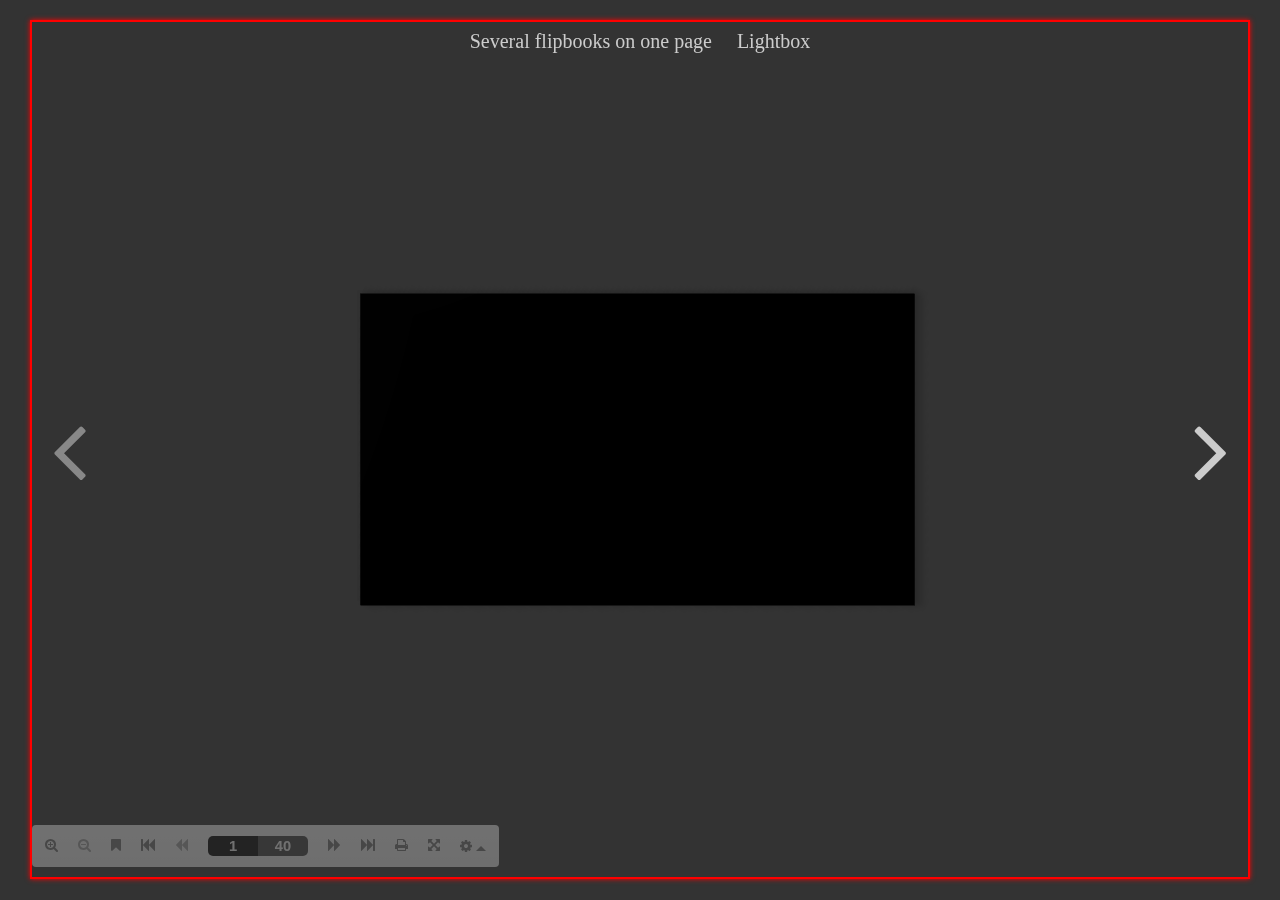
==== flip/index.html @ a25eed07 "update flip" ====
<!DOCTYPE html>
<html>
  <head>
    <title>Debugging</title>
    <meta charset="utf-8">
  </head>
  <body>

    <style type="text/css">
      body {
        background-color: #333;
        margin: 0;
        padding: 0;
      }
      .container {
        height: 95vh;
        width: 95%;
        margin: 20px auto;
        border: 2px solid red;
        box-shadow: 0 0 5px red;
      }
      .fullscreen {
        background-color: #333;
      }
      .examples {
        position: relative;
      }
      .examples div {
        position: absolute;
        text-align: center;
        width: 100%;
        padding-top: 10px;
        font-size: 20px;
      }
      .examples a {
        color: #ccc;
        text-decoration: none;
        padding: 0 10px;
      }
      .examples a:hover {
        color: #fff;
      }
    </style>

    <div class="examples">
      <div>
        <a href="example2.html">Several flipbooks on one page</a> <a href="example1.html">Lightbox</a>
      </div>
    </div>

    <div class="container" id="container">

    </div>

    <script src="js/jquery.min.js"></script>
    <script src="js/html2canvas.min.js"></script>
    <script src="js/three.min.js"></script>
    <script src="js/pdf.min.js"></script>

    <script src="js/3dflipbook.min.js"></script>
    <script type="text/javascript">

      // // Sample 0 {
      // $('#container').FlipBook({
      //   pdf: 'books/pdf/FoxitPdfSdk.pdf',
      //   template: {
      //     html: 'templates/default-book-view.html',
      //     styles: [
      //       'css/short-black-book-view.css'
      //     ],
      //     links: [
      //       {
      //         rel: 'stylesheet',
      //         href: 'css/font-awesome.min.css'
      //       }
      //     ],
      //     script: 'js/default-book-view.js'
      //   }
      // });
      // // }

      // Sample 1 CSS Layer {
      function theKingIsBlackPageCallback(n) {
        return {
          type: 'image',
          src: 'books/image/theKingIsBlack/'+(n+1)+'.jpg',
          interactive: false
        };
      }

      $('#container').FlipBook({
        pageCallback: theKingIsBlackPageCallback,
        pages: 40,
        propertiesCallback: function(props) {
          props.cssLayersLoader = function(n, clb) {// n - page number
            clb([]);
          };
          props.cover.color = 0x000000;
          return props;
        },
        template: {
          html: 'templates/default-book-view.html',
          styles: [
            'css/short-white-book-view.css'
          ],
          links: [
            {
              rel: 'stylesheet',
              href: 'css/font-awesome.min.css'
            }
          ],
          script: 'js/default-book-view.js',
          sounds: {
            startFlip: 'sounds/start-flip.mp3',
            endFlip: 'sounds/end-flip.mp3'
          }
        }
      });
      // }

      // // Sample 2 {
      // $('#container').FlipBook({
      //   pdf: 'books/pdf/CondoLiving.pdf',
      //   pages: 5,
      //   template: {
      //     html: 'templates/default-book-view.html',
      //     styles: [
      //       'css/white-book-view.css'
      //     ],
      //     links: [
      //       {
      //         rel: 'stylesheet',
      //         href: 'css/font-awesome.min.css'
      //       }
      //     ],
      //     script: 'js/default-book-view.js'
      //   }
      // });
      // // }

      // // Sample 3 {
      // $('#container').FlipBook({
      //   pdf: 'books/pdf/TheThreeMusketeers.pdf',
      //   propertiesCallback: function(props) {
      //     props.page.depth /= 2.5;
      //     props.cover.padding = 0.002;
      //     return props;
      //   },
      //   template: {
      //     html: 'templates/default-book-view.html',
      //     styles: [
      //       'css/short-black-book-view.css'
      //     ],
      //     links: [
      //       {
      //         rel: 'stylesheet',
      //         href: 'css/font-awesome.min.css'
      //       }
      //     ],
      //     script: 'js/default-book-view.js'
      //   }
      // });
      // // }

      // // Sample 4 {
      // function preview(n) {
      //   return {
      //     type: 'html',
      //     src: 'books/html/preview/'+(n%3+1)+'.html',
      //     interactive: true
      //   };
      // }
      //
      // $('#container').FlipBook({
      //   pageCallback: preview,
      //   pages: 20,
      //   propertiesCallback: function(props) {
      //     props.sheet.color = 0x008080;
      //     props.cover.padding = 0.002;
      //     return props;
      //   },
      //   template: {
      //     html: 'templates/default-book-view.html',
      //     styles: [
      //       'css/black-book-view.css'
      //     ],
      //     links: [
      //       {
      //         rel: 'stylesheet',
      //         href: 'css/font-awesome.min.css'
      //       }
      //     ],
      //     script: 'js/default-book-view.js'
      //   }
      // });
      // // }

    </script>

  </body>
</html>
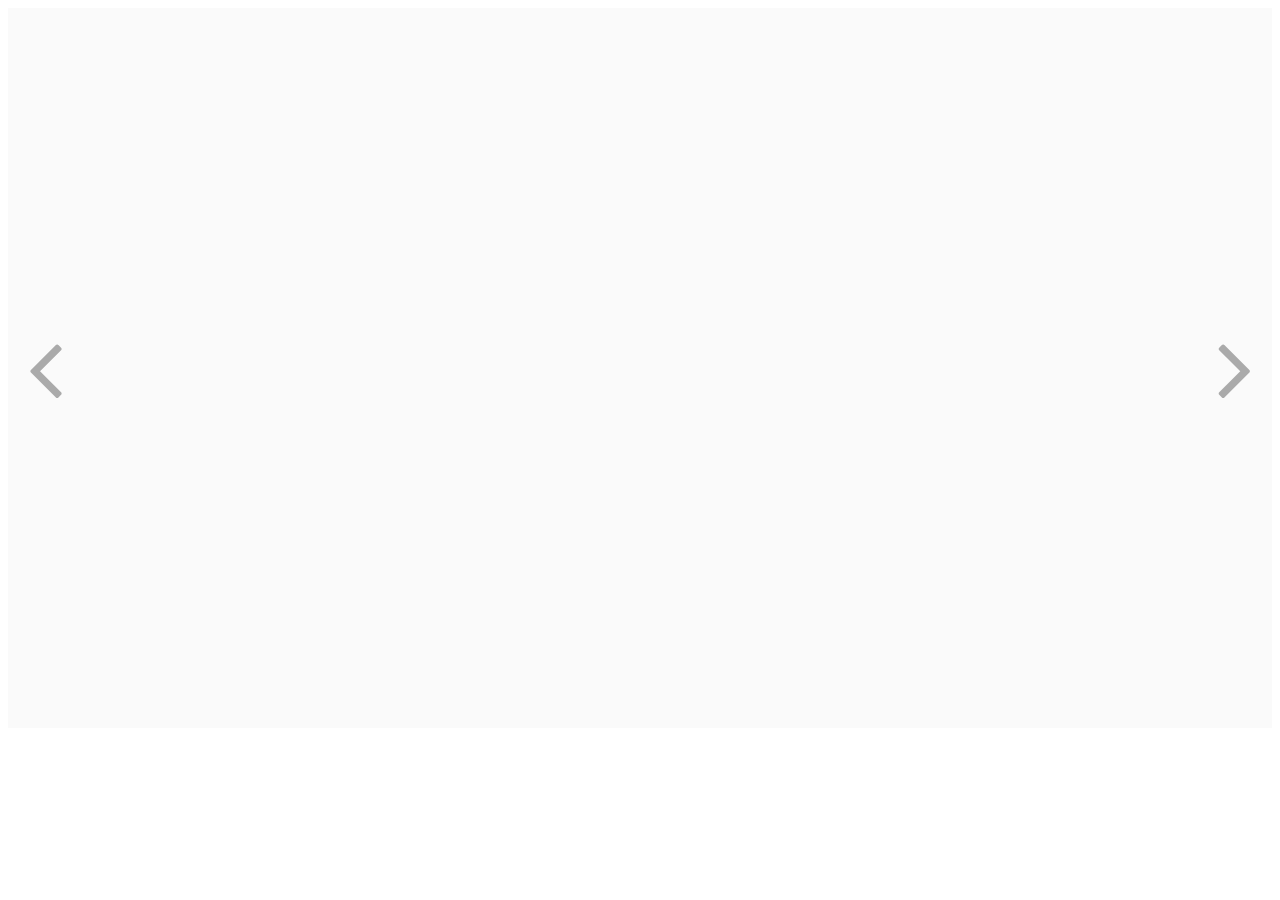
==== commit e9e1f5ad: "update flip 1" ====
--- a/flip/index.html
+++ b/flip/index.html
@@ -1,201 +1,39 @@
 <!DOCTYPE html>
 <html>
-  <head>
-    <title>Debugging</title>
-    <meta charset="utf-8">
-  </head>
-  <body>
+<head>
+<meta charset="utf-8">
+<title>FLIP BOOK</title>
+<link rel="stylesheet" href="css/style.css">
+<script src="js/jquery.min.js"></script>
+</head>
+<body>
+<!-- <div class="source-link">
+  <a class="show-source" data="simple-jquery-pdf">Show source code</a>
+</div> -->
 
-    <style type="text/css">
-      body {
-        background-color: #333;
-        margin: 0;
-        padding: 0;
-      }
-      .container {
-        height: 95vh;
-        width: 95%;
-        margin: 20px auto;
-        border: 2px solid red;
-        box-shadow: 0 0 5px red;
-      }
-      .fullscreen {
-        background-color: #333;
-      }
-      .examples {
-        position: relative;
-      }
-      .examples div {
-        position: absolute;
-        text-align: center;
-        width: 100%;
-        padding-top: 10px;
-        font-size: 20px;
-      }
-      .examples a {
-        color: #ccc;
-        text-decoration: none;
-        padding: 0 10px;
-      }
-      .examples a:hover {
-        color: #fff;
-      }
-    </style>
+<div class="sample-container-box">
+  <div class="sample-container">
 
-    <div class="examples">
-      <div>
-        <a href="example2.html">Several flipbooks on one page</a> <a href="example1.html">Lightbox</a>
-      </div>
-    </div>
+  </div>
+</div>
 
-    <div class="container" id="container">
 
-    </div>
 
-    <script src="js/jquery.min.js"></script>
-    <script src="js/html2canvas.min.js"></script>
-    <script src="js/three.min.js"></script>
-    <script src="js/pdf.min.js"></script>
+<script src="js/three.min.js"></script>
+<script src="js/pdf.min.js"></script>
 
-    <script src="js/3dflipbook.min.js"></script>
-    <script type="text/javascript">
+<script type="text/javascript">
+  window.PDFJS_LOCALE = {
+    pdfJsWorker: 'js/pdf.worker.js',
+    pdfJsCMapUrl: 'cmaps'
+  };
+</script>
+<script src="js/3dflipbook.min.js"></script>
 
-      // // Sample 0 {
-      // $('#container').FlipBook({
-      //   pdf: 'books/pdf/FoxitPdfSdk.pdf',
-      //   template: {
-      //     html: 'templates/default-book-view.html',
-      //     styles: [
-      //       'css/short-black-book-view.css'
-      //     ],
-      //     links: [
-      //       {
-      //         rel: 'stylesheet',
-      //         href: 'css/font-awesome.min.css'
-      //       }
-      //     ],
-      //     script: 'js/default-book-view.js'
-      //   }
-      // });
-      // // }
-
-      // Sample 1 CSS Layer {
-      function theKingIsBlackPageCallback(n) {
-        return {
-          type: 'image',
-          src: 'books/image/theKingIsBlack/'+(n+1)+'.jpg',
-          interactive: false
-        };
-      }
-
-      $('#container').FlipBook({
-        pageCallback: theKingIsBlackPageCallback,
-        pages: 40,
-        propertiesCallback: function(props) {
-          props.cssLayersLoader = function(n, clb) {// n - page number
-            clb([]);
-          };
-          props.cover.color = 0x000000;
-          return props;
-        },
-        template: {
-          html: 'templates/default-book-view.html',
-          styles: [
-            'css/short-white-book-view.css'
-          ],
-          links: [
-            {
-              rel: 'stylesheet',
-              href: 'css/font-awesome.min.css'
-            }
-          ],
-          script: 'js/default-book-view.js',
-          sounds: {
-            startFlip: 'sounds/start-flip.mp3',
-            endFlip: 'sounds/end-flip.mp3'
-          }
-        }
-      });
-      // }
-
-      // // Sample 2 {
-      // $('#container').FlipBook({
-      //   pdf: 'books/pdf/CondoLiving.pdf',
-      //   pages: 5,
-      //   template: {
-      //     html: 'templates/default-book-view.html',
-      //     styles: [
-      //       'css/white-book-view.css'
-      //     ],
-      //     links: [
-      //       {
-      //         rel: 'stylesheet',
-      //         href: 'css/font-awesome.min.css'
-      //       }
-      //     ],
-      //     script: 'js/default-book-view.js'
-      //   }
-      // });
-      // // }
-
-      // // Sample 3 {
-      // $('#container').FlipBook({
-      //   pdf: 'books/pdf/TheThreeMusketeers.pdf',
-      //   propertiesCallback: function(props) {
-      //     props.page.depth /= 2.5;
-      //     props.cover.padding = 0.002;
-      //     return props;
-      //   },
-      //   template: {
-      //     html: 'templates/default-book-view.html',
-      //     styles: [
-      //       'css/short-black-book-view.css'
-      //     ],
-      //     links: [
-      //       {
-      //         rel: 'stylesheet',
-      //         href: 'css/font-awesome.min.css'
-      //       }
-      //     ],
-      //     script: 'js/default-book-view.js'
-      //   }
-      // });
-      // // }
-
-      // // Sample 4 {
-      // function preview(n) {
-      //   return {
-      //     type: 'html',
-      //     src: 'books/html/preview/'+(n%3+1)+'.html',
-      //     interactive: true
-      //   };
-      // }
-      //
-      // $('#container').FlipBook({
-      //   pageCallback: preview,
-      //   pages: 20,
-      //   propertiesCallback: function(props) {
-      //     props.sheet.color = 0x008080;
-      //     props.cover.padding = 0.002;
-      //     return props;
-      //   },
-      //   template: {
-      //     html: 'templates/default-book-view.html',
-      //     styles: [
-      //       'css/black-book-view.css'
-      //     ],
-      //     links: [
-      //       {
-      //         rel: 'stylesheet',
-      //         href: 'css/font-awesome.min.css'
-      //       }
-      //     ],
-      //     script: 'js/default-book-view.js'
-      //   }
-      // });
-      // // }
-
-    </script>
-
-  </body>
-</html>
+<script type="text/javascript">
+  $('.sample-container').FlipBook({
+    pdf: 'books/pdf/Annual-Report-Bank-Sumut-2010.pdf',
+    template: {"html":"templates\/default-book-view.html","styles":["css\/font-awesome.min.css","css\/short-black-book-view.css"],"script":"js\/default-book-view.js","sounds":{"startFlip":"sounds\/start-flip.mp3","endFlip":"sounds\/end-flip.mp3"}}  });
+</script>
+</body>
+</html>--- a/flip/css/style.css
+++ b/flip/css/style.css
@@ -0,0 +1,1448 @@
+p, td, .copyright, .caption {
+  color: #555;
+}
+
+html, body, p {
+  font-size: 18px;
+}
+ul li, ul li a, table, label {
+  font-size: 16px;
+}
+pre {
+  font-size: 14px;
+}
+ul li {
+  padding: 3px 0;
+}
+
+h1 {
+  font-size: 48px;
+  margin: 40px 0 30px;
+}
+
+h2 {
+  font-size: 36px;
+  margin-top: 30px;
+  /* margin-bottom: 15px; */
+}
+
+h3 {
+  font-size: 24px;
+}
+
+.site a {
+  text-decoration: none;
+}
+
+.pointer {
+  cursor: pointer;
+}
+
+.col-md-1, .col-md-2, .col-md-3, .col-md-4, .col-md-5, .col-md-6, .col-md-7, .col-md-8, .col-md-9, .col-md-10, .col-md-11, .col-md-, .col-md-12 {
+  padding: 0;
+}
+
+.row {
+  margin-left: auto;
+  margin-right: auto;
+}
+
+.mcontainer {
+  max-width: 1408px;
+  margin: 0 auto;
+  padding: 0 10px;
+}
+
+@media(max-width: 991px) {
+  .nav-content .nav {
+    display: none;
+  }
+}
+@media(min-width: 992px) {
+  .nav-content {
+    position: relative;
+  }
+  .nav-content .content {
+    margin-left: 200px;
+    border-left: 1px solid #e5e5e5;
+    padding-left: 10px;
+  }
+  .nav-content .nav {
+    position: absolute;
+    width: 180px;
+  }
+}
+.nav-content .nav ul {
+  list-style: none;
+  margin: 0;
+  padding: 0
+}
+.nav-content .nav ul li {
+  padding: 0;
+}
+.nav-content .nav li>ul {
+  padding-left: 15px;
+}
+.nav-content .nav a {
+  display: inline-block;
+  padding: 5px;
+}
+.nav-content pre, .nav-content code {
+  padding: 0;
+}
+
+.mmenu {
+  position: relative;
+  background-color: #191919;
+  padding-left: 25px;
+  /* box-shadow: 0 1px 5px rgba(0,0,0,.3); */
+}
+.mmenu ul, .mmenu li {
+  list-style: none;
+  margin: 0;
+  padding: 0;
+}
+.mmenu a {
+  display: inline-block;
+  white-space: nowrap;
+  cursor: pointer;
+  text-decoration: none;
+  font-size: 14px;
+  color: #fff;
+  transition: color .2s ease-in, background-color .2s ease-in;
+}
+.mmenu a:hover {
+  color: #ccc;
+  transition: color .2s ease-out, background-color .2s ease-out;
+}
+.mmenu a:active {
+  color: #aaa;
+}
+.mmenu .divider {
+  display: block;
+  height: 1px;
+  background-color: rgb(54, 55, 64);
+  pointer-events: none;
+}
+.mmenu .logo {
+  position: relative;
+  display: inline-block;
+  height: 14px;
+  width: 50px;
+}
+.mmenu .logo img {
+  position: absolute;
+  top: -15px;
+  height: 50px;
+  opacity: 1;
+  transition: opacity .15s ease-in;
+  z-index: 2;
+}
+.mmenu .ml0 li:hover .logo img {
+  opacity: .9;
+  transition: opacity .15s ease-out;
+}
+.mmenu .logo::before {
+  content: ' ';
+  position: absolute;
+  width: 60px;
+  height: 60px;
+  top: -21px;
+  left: -5px;
+  border-radius: 30px;
+  background-color: #252525;
+  box-shadow: 0 0 3px 0px rgba(255,255,255,.5);
+  z-index: 1;
+}
+.mmenu .ml0, .mmenu .ml0>li {
+  display: inline-block;
+}
+.mmenu .ml0>li {
+  position: relative;
+  transition: background-color .2s ease-in;
+}
+.mmenu .ml0>li>a {
+  padding: 15px;
+}
+.mmenu .right.ml0>li>a {
+  margin: 8px 0;
+  padding: 7px 15px;
+  background-color: #292929;
+  border-radius: 3px;
+}
+.mmenu .right.ml0>li.free {
+  margin-left: 5px;
+}
+.mmenu .right.ml0>li.free>a {
+  background-color: #0099FF;
+}
+.mmenu .right.ml0>li:hover>a {
+  color: #fff;
+}
+.mmenu .right.ml0>li.free>a {
+  font-weight: bold;
+}
+.mmenu .right.ml0>li:hover>a {
+  background-color: #393939;
+}
+.mmenu .right.ml0>li:active>a {
+  background-color: #303030;
+}
+.mmenu .right.ml0>li.free:hover>a {
+  background-color: #08e;
+}
+
+.mmenu .ml0>li:hover {
+  background-color: #252525;
+  transition: background-color .2s ease-out;
+}
+.mmenu .ml0>li:hover>a {
+  color: #ccc;
+}
+.mmenu .ml1 {
+  padding: 10px 0;
+  background-color: #252525;
+}
+
+.mmenu .ml1>li>a {
+  display: block;
+  padding: 5px 15px;
+}
+.mmenu .ml1>li {
+  transition: background-color .2s ease-in;
+}
+.mmenu .ml1>li:hover {
+  background-color: #191919;
+  transition: background-color .2s ease-out;
+}
+.mmenu .ml0>li:hover .ml1 {
+  visibility: visible;
+  opacity: 1;
+  transition: opacity .2s ease-out;
+  pointer-events: all;
+}
+.mmenu .ml2>li>a {
+  display: block;
+  padding: 5px 15px;
+}
+.mmenu .ml2:first-child {
+  position: absolute;
+}
+.mmenu .ml2:last-child {
+  margin-left: 126px;
+  border-left: 1px solid rgb(54, 55, 64);
+}
+.mmenu .ml2 .title {
+  display: block;
+  padding: 5px 15px;
+  color: #fff;
+  font-size: 16px;
+}
+.mmenu .ml2>li {
+  transition: background-color .2s ease-in;
+}
+.mmenu .ml2>li:hover {
+  background-color: #191919;
+  transition: background-color .2s ease-out;
+}
+
+@media (max-width: 929px) {
+  .mmenu {
+    padding: 0 5px;
+  }
+  .mmenu.open {
+    padding: 5px;
+    padding-top: 0;
+  }
+  .mmenu a {
+    display: block;
+  }
+  .mmenu .right.ml0>li.free {
+    margin-left: 0;
+  }
+  .mmenu .ml0, .mmenu .ml0>li {
+    display: none;
+  }
+  .mmenu .ml0:first-child, .mmenu .ml0:first-child>li {
+    display: block;
+  }
+  .mmenu.open .ml0, .mmenu.open .ml0>li {
+    display: block;
+  }
+  .mmenu .ml1 {
+    display: none;
+  }
+  .mmenu li.open .ml1 {
+    display: block;
+  }
+  .mmenu .ml1>li>a {
+    padding-left: 25px;
+  }
+  .mmenu li.open {
+    background-color: #252525;
+  }
+  .mmenu .mtogle {
+    display: block;
+    position: absolute;
+    right: 15px;
+    top: 8px;
+    width: 44px;
+    height: 34px;
+    background-color: #292929;
+    border-radius: 3px;
+  }
+  .mmenu .mtogle span {
+    position: absolute;
+    display: block;
+    background-color: #fff;
+    width: 22px;
+    height: 2px;
+    left: 11px;
+    border-radius: 1px;
+  }
+  .mmenu .mtogle span:nth-child(1) {
+    top: 9px;
+  }
+  .mmenu .mtogle span:nth-child(2) {
+    top: 16px;
+  }
+  .mmenu .mtogle span:nth-child(3) {
+    top: 23px;
+  }
+  .mmenu .mtogle:hover {
+    background-color: #393939;
+  }
+  .mmenu .mtogle:active {
+    background-color: #303030;
+  }
+}
+
+@media (min-width: 930px) {
+  .mmenu .mtogle {
+    display: none;
+  }
+  .mmenu .right.ml0>li .ml1 {
+    right: 0;
+  }
+  .mmenu .right {
+    position: absolute;
+    right: 25px;
+  }
+  .mmenu .ml1 {
+    position: absolute;
+    top: 100%;
+    min-width: 100%;
+    border: 1px solid rgb(54, 55, 64);
+    visibility: hidden;
+    opacity: 0;
+    transition: opacity .2s ease-in, visibility .2s step-end;
+    pointer-events: none;
+    z-index: 10;
+  }
+  .mmenu .ml1 a {
+    font-size: 0;
+    transition: color .2s ease-in, font-size .2s step-end;
+  }
+  .mmenu .ml0>li:hover .ml1 a {
+    font-size: 14px;
+    transition: color .2s ease-out, font-size .2s step-start;
+  }
+}
+
+
+.caption {
+  font-size: 14px;
+  padding: 5px;
+  text-align: center;
+}
+
+.site {
+  min-height: calc(100vh);
+  padding-bottom: 40px;
+  position: relative;
+}
+
+.copyright {
+  width: 100%;
+  padding: 10px;
+  position: absolute;
+  bottom: 0;
+  left: 0;
+  text-align: center;
+  font-size: 16px;
+}
+
+.copyright .author {
+  font-style: italic;
+  font-weight: bold;
+}
+
+.copyright .sign {
+  font-weight: bold;
+}
+
+.show-source {
+  cursor: pointer;
+}
+
+.btn-space {
+  height: 5px;
+}
+
+@media (min-width: 768px) {
+  .btn-space {
+    display: inline-block;
+    width: 5px;
+  }
+}
+
+.table>tbody>tr>td {
+  vertical-align: middle;
+}
+
+.home {
+  background-color: rgba(3,115,187,1);
+  background-image: linear-gradient(90deg, rgba(0,0,0,.4), rgba(0,0,0,.3) 1000px, rgba(0,0,0,.1) 1920px), url('../images/main.png'), url('../images/bg/square.png');
+  background-repeat: repeat, no-repeat, repeat;
+  background-position: left, right center, left;
+  background-size: auto, auto, auto;
+  color: #fff;
+}
+.home .mtitle, .home .mcaption, .home .mcount {
+  margin: 0 auto;
+  max-width: 1000px;
+}
+.home .mtitle {
+  padding: 80px 10px 20px 10px;
+}
+.home .mtitle h1 {
+  font-size: 48px;
+  font-weight: bold;
+  margin: 0;
+}
+.home .mcaption {
+  font-size: 18px;
+  padding: 20px 10px 30px 10px;
+}
+.home .mcount {
+  text-align: right;
+  font-size: 40px;
+  padding: 0 10px 40px 10px;
+}
+
+.try-now {
+  padding: 20px 0;
+}
+.try-now h2 {
+  text-align: center;
+}
+.try-now .more {
+  text-align: right;
+  font-size: 16px;
+}
+
+.main-video {
+  background-color: #fafafa;
+  padding: 20px 0;
+}
+.main-video .text {
+  padding: 20px 0;
+}
+@media (min-width: 992px) {
+  .main-video .text {
+    padding-top: 0px;
+    padding-left: 20px;
+  }
+  .main-video .btns {
+    margin-left: 20px;
+  }
+}
+@media (min-width: 1200px) {
+  .main-video .text {
+    padding-top: 60px;
+  }
+}
+.main-video .btns {
+  text-align: center;
+}
+.main-video .btns a {
+  text-transform: uppercase;
+  padding: 13px 20px 10px;
+  margin: 5px;
+  font-size: 16px;
+  background-color: rgb(0, 116, 212);
+  color: #fff;
+  border-radius: 3px;
+  font-weight: bold;
+}
+.main-video .btns a:hover {
+  background-color: rgb(0, 104, 191);
+}
+
+.get-btn {
+  text-align: center;
+  margin-bottom: 20px;
+}
+.get-btn a {
+  text-transform: uppercase;
+  padding: 13px 20px 10px;
+  margin: 5px;
+  font-size: 16px;
+  background-color: rgb(0, 116, 212);
+  color: #fff;
+  border-radius: 3px;
+  font-weight: bold;
+}
+.get-btn a:hover {
+  background-color: rgb(0, 104, 191);
+}
+
+
+.features {
+  padding: 1px 0;
+  margin-bottom: 10px;
+}
+.features h2 {
+  font-size: 36px;
+}
+.features .row {
+  background-image: url('../images/bg/square.png');
+  text-align: center;
+}
+.features .col-md-4 {
+  margin-bottom: 20px;
+}
+.features .img {
+  display: flex;
+  justify-content: center;
+  align-items: center;
+  height: 90px;
+}
+.features .img img {
+  transition: scale .2s ease-in;
+  cursor: pointer;
+}
+.features .img img:hover {
+  transition: scale .2s ease-out;
+  scale: 1.1;
+}
+.features .title {
+  font-size: 22px;
+}
+.features .desc {
+  font-size: 14px;
+}
+
+@media (min-width: 992px) {
+  .features .title, .features .desc {
+    padding: 0 10px;
+  }
+}
+
+.pricing {
+  padding: 60px 0 0;
+  background-color: rgba(3,115,187,1);
+  background-image: radial-gradient(rgba(0,0,0,.0) 0, rgba(0,0,0,.3) 100%), url('../images/bg/square.png');
+}
+.pricing  h1 {
+  margin: 0 0 40px;;
+  font-size: 48px;
+  color: #fff;
+  font-weight: bold;
+  text-align: center;
+}
+
+
+.switch {
+  display: inline-block;
+  position: relative;
+  background-color: #fff;
+  border-radius: 3px;
+  padding: 1px;
+  border: 1px solid #ddd;
+  width: 200px;
+  height: 37px;
+  font-size: 14px;
+}
+.switch::before {
+  content: ' ';
+  position: absolute;
+  left: 1px;
+  height: calc(100% - 2px);
+  width: 50%;
+  border-radius: 3px;
+  background-color: rgb(0, 116, 212);
+  transition: left .2s;
+}
+.switch .left, .switch .right {
+  position: absolute;
+  display: flex;
+  justify-content: center;
+  align-items: center;
+  top: -1px;
+  width: 50%;
+  height: 100%;
+  cursor: pointer;
+  transition: color .2s ease-in, font-weight .2s ease-in;
+}
+.switch .left:hover, .switch .right:hover {
+  transition: color .2s ease-out, font-weight .2s ease-out;
+}
+.switch .right {
+  right: 0;
+}
+
+.products.lifetime .switch::before {
+  left: calc(50% - 1px);
+}
+.products.lifetime .switch .right, .switch .left {
+  color: #fff;
+  font-weight: bold;
+}
+.products.lifetime .switch .left, .switch .right {
+  color: #777;
+  font-weight: normal;
+}
+.products.lifetime .switch .left:hover, .switch .right:hover {
+  color: #000;
+}
+
+.products {
+  text-align: center;
+}
+.products .cnt {
+  position: relative;
+}
+.products .lifetime {
+  z-index: 1;
+  top: 0;
+  left: 0;
+  width: 100%;
+  height: 100%;
+  position: absolute;
+}
+.products .lifetime, .products .year {
+  transition: opacity .2s ease, visibility .2s step-end;
+}
+.products .lifetime {
+  visibility: hidden;
+  pointer-events: none;
+  opacity: 0;
+}
+.products.lifetime .year {
+  pointer-events: none;
+}
+.products.lifetime .lifetime {
+  visibility: visible;
+  pointer-events: all;
+  opacity: 1;
+  transition: opacity .2s ease;
+}
+
+.products .group {
+  display: inline-block;
+}
+.product {
+  border-radius: 3px;
+  padding: 20px;
+  background-color: #fff;
+  max-width: 250px;
+  width: 100%;
+  display: inline-block;
+  margin: 10px;
+}
+.product .img {
+  padding: 10px;
+  height: 100px;
+}
+.product .name {
+  text-align: left;
+  font-weight: bold;
+  font-size: 18px;
+}
+.product .desc {
+  text-align: left;
+  color: #777;
+  font-size: 14px;
+}
+.product .price {
+  text-align: right;
+  font-weight: bold;
+  font-size: 36px;
+  margin-bottom: 20px;
+}
+.product a {
+  border-radius: 3px;
+  background-color: rgb(0, 116, 212);
+  color: #fff;
+  padding: 10px 20px;
+  font-size: 16px;
+}
+.product a:hover {
+  background-color: rgb(0, 104, 191);
+}
+
+.receipt h2 {
+  font-size: 20px;
+  margin: 10px 0;
+}
+
+.generate-invoice {
+}
+.generate-invoice iframe {
+  border: 0;
+  width: 100%;
+}
+.generate-invoice .download {
+  margin: 25px 0;
+  text-align: right;
+}
+
+.sbbtn {
+  display: inline-block;
+  cursor: pointer;
+  transition: background-color .2s ease-in, scale .1s ease-in, color .1s ease-in;
+}
+.sbbtn.disabled {
+  pointer-events: none;
+  opacity: .7;
+}
+.sbbtn:hover {
+  background-color: rgb(0, 104, 191);
+  transition: background-color .2s ease-out, scale .1s ease-out, color .1s ease-out;
+}
+.sbbtn:active {
+  scale: 0.98;
+}
+
+.free-download {
+  text-align: right;
+  padding: 25px 0 35px;
+}
+.free-download a {
+  padding: 9px 20px;;
+  background-color: #fff;
+  border-radius: 3px;
+  font-size: 16px;
+  color: #777;
+  border: none;
+}
+.free-download a:hover {
+  background-color: #f0f0f0;
+  color: #000;
+}
+
+.paypal-btns, .stripe-btns {
+  width: calc(100vw - 50px);
+  max-width: 500px;
+  min-width: 230px;
+  padding: 15px 15px 0 15px;
+}
+.stripe-btns {
+  padding-top: 25px;
+}
+
+.modal .cmd-close.disabled, .paypal-btns.disabled {
+  pointer-events: none;
+  opacity: .7;
+}
+
+.stripe-btn, .stripe-btn:hover, .stripe-btn:active, .stripe-btn:visited, .stripe-btn:focus {
+  display: block;
+  padding: 10px;
+  background-color: #0070ba;
+  border-radius: 4px;
+  color: #fff;
+  text-align: center;
+  font-weight: 500;
+  text-decoration: none;
+  font-size: 18px;
+}
+.stripe-btn:hover, .stripe-btn:active {
+  background-color: #006ab4;
+  color: #eee;
+}
+
+.licenses {
+  text-align: right;
+  margin-bottom: 25px;
+}
+
+.changelog {
+  background-color: #fafafa;
+  padding: 1px 0 10px;
+  font-size: 14px;
+  margin-bottom: 10px;
+}
+.changelog h4 {
+  font-size: 17px;
+}
+
+.comment, .question {
+  overflow: hidden;
+}
+
+.comment .info, .question .info {
+  font-size: 16px;
+}
+
+.comment p, .question p {
+  margin-bottom: 3px;
+  text-indent: 0;
+}
+
+.question .body {
+  background-color: #fafafa;
+}
+
+.question {
+  margin-bottom: 40px;
+}
+
+.edit-question {
+  margin-bottom: 10px;
+}
+
+.comments {
+  margin-bottom: 10px;
+}
+
+.question div, .comments div {
+  overflow-x: hidden;
+}
+
+.mb-4 {
+  margin-bottom: 20px;
+}
+
+.p-2 {
+  padding: 10px;
+}
+
+.wnd-space {
+  position: relative;
+  height: calc(100vh - 220px);
+  min-height: 450px;
+}
+@media (min-width: 768px) {
+  .wnd-space {
+    height: calc(100vh - 300px);
+  }
+}
+.wnd-center {
+  position: absolute;
+  top: 50%;
+  left: 50%;
+  transform: translate(-50%, -50%);
+  width: 100%;
+  max-width: 400px;
+  min-width: 200px;
+  padding: 20px;
+}
+
+
+.modal.fade .modal-dialog {
+  width: auto;
+  margin: 0;
+  position: fixed;
+  left: 50%;
+  top: 40%;
+  transform: translate(-50%, -50%);
+  transition: top .15s ease-in-out;
+}
+.modal .modal-dialog::before {
+  content: ' ';
+  position: absolute;
+  right: 3px;
+  top: 3px;
+  background-color: #fff;
+  width: 30px;
+  height: 30px;
+  z-index: 1;
+  border-top-right-radius: 6px;
+  border-bottom-left-radius: 6px;
+}
+
+.modal.in .modal-dialog {
+  top: 50%;
+}
+
+.modal-dialog img, .modal-dialog video {
+  max-width: calc(100vw - 30px);
+  max-height: calc(100vh - 50px);
+}
+
+.modal .modal-content {
+  padding: 10px;
+}
+
+.modal .cmd-close {
+  font-size: 16pt;
+  position: absolute;
+  color: #555;
+  right: 10px;
+  top: 7px;
+  z-index: 1;
+  cursor: pointer;
+}
+.modal .cmd-close:hover {
+  color: #111;
+}
+.modal .cmd-close:active {
+  font-size: 14pt;
+  padding-top: 2px;
+  padding-right: 2px;
+}
+
+.test-img-size {
+  visibility: hidden;
+  position: fixed;
+}
+
+.doc-image {
+  text-align: center;
+  margin: 10px 0 20px 0;
+}
+.doc-image img {
+  max-width: min(100%, 500px);
+  transition: box-shadow .15s ease-in;
+  cursor: pointer;
+}
+.doc-image img:hover {
+  transition: box-shadow .15s ease-out scale .15s;
+  box-shadow: 0 0 5px rgba(0,0,0,0.2);
+}
+.doc-image img:active {
+  scale: .995;
+}
+
+
+.file, .path {
+  font-style: italic;
+}
+
+.libs span {
+  font-weight: bold;
+}
+
+
+.books {
+  text-align: center;
+}
+
+.books .thumb {
+  display: inline-block;
+  padding: 3px;
+  max-width: 300px;
+  vertical-align: top;
+  margin: 0 3px;
+}
+
+.contur {
+  border: 1px solid #ddd;
+}
+
+.books img {
+  max-height: 300px;
+  max-width: 100%;
+  transition: box-shadow .25s ease-in-out;
+  cursor: pointer;
+}
+
+.books img:hover {
+  box-shadow: 0 0 7px rgba(0,0,0,0.5);
+}
+
+.books img:active {
+  box-shadow: 0 0 5px rgba(0,0,0,0.5);
+  transition: box-shadow .15s ease-in-out;
+}
+
+.video .row {
+  margin-bottom: 20px;
+}
+
+.video .wrap {
+  width: 100%;
+  padding-top: 56.25%;
+  position: relative;
+}
+
+.video .wrap iframe {
+  border-width: 0;
+  position: absolute;
+  top: 0;
+  left: 0;
+  width: 100%;
+  height: 100%;
+}
+
+@media(max-width: 991px) {
+  .video .col-md-6:first-child {
+    margin-bottom: 20px;
+  }
+}
+
+@media(min-width: 992px) {
+  /* .video .col-md-6:first-child {
+    margin-bottom: 20px;
+  } */
+  .video .col-md-6:first-child {
+    padding-right: 15px;
+  }
+  .video .col-md-6:nth-child(2) {
+    padding-left: 15px;
+  }
+}
+
+.skins {
+  /* padding-top: 20px; */
+}
+
+.skins .row {
+  margin-bottom: 20px;
+}
+
+.skins .run {
+  cursor: pointer;
+}
+
+.skins .wrap {
+  width: 100%;
+  padding-top: 64.17%;
+  position: relative;
+}
+
+.skins .wrap img {
+  position: absolute;
+  top: 0;
+  left: 0;
+  width: 100%;
+  height: 100%;
+  transition: box-shadow .2s;
+}
+.skins .wrap img:hover {
+  box-shadow: 0 0 7px rgba(0,0,0,0.5);
+}
+.skins .wrap img:active {
+  box-shadow: 0 0 7px rgba(0,0,0,1);
+}
+
+@media(max-width: 991px) {
+  .skins .col-md-6:first-child {
+    margin-bottom: 20px;
+  }
+}
+
+@media(min-width: 992px) {
+  .skins .col-md-6:first-child {
+    margin-bottom: 20px;
+  }
+  .skins .col-md-6:first-child {
+    padding-right: 15px;
+  }
+  .skins .col-md-6:nth-child(2) {
+    padding-left: 15px;
+  }
+}
+
+.skins .price {
+  text-align: right;
+  padding-right: 15px;
+}
+
+.mount-node {
+  width: 90vw;
+  height: 90vh;
+}
+
+.sample-container-box {
+  box-sizing: border-box;
+  padding-top: min(60%, 80vh);
+  position: relative;
+  background-color: #fafafa;
+  margin-bottom: 25px;
+}
+.sample-container {
+  left: 0;
+  top: 0;
+  position: absolute;
+  height: 100%;
+  width: 100%;
+}
+
+.source-link {
+  padding-top: 20px;
+  text-align: right;
+}
+
+.relative {
+  position: relative;
+}
+
+.message {
+  position: absolute;
+  top: 10px;
+  left: 50%;
+  transform: translate(-50%, 0);
+  z-index: 1;
+}
+
+.image-preview {
+  text-align: center;
+  margin-bottom: 10px;
+}
+.image-preview img {
+  max-width: 100%;
+}
+
+.wrap {
+  display: inline-block;
+  position: relative;
+  min-height: 100px;
+}
+.shadow {
+  position: absolute;
+  height: 100%;
+  width: 100%;
+  top: 0;
+  background-color: #000;
+  /*background-image: linear-gradient(to bottom,#3c3c3c 0,#222 100%);
+  background-repeat: repeat-x;*/
+  opacity: 0.3;
+}
+.play {
+  position: absolute;
+  height: 100%;
+  width: 100%;
+  top: 0;
+  text-align: center;
+}
+.play .pbtn {
+  position: absolute;
+  left: 50%;
+  top: 50%;
+  transform: translate(-50%,-50%);
+  height: 50px;
+  width: 70px;
+  border-radius: 10px;
+  background-color: #222;
+  cursor: pointer;
+}
+.play .pbtn::after {
+  content: ' ';
+  border: 10px solid transparent;
+  border-left: 20px solid #ccc;
+  display: inline-block;
+  position: absolute;
+  top: 50%;
+  left: 50%;
+  transform: translate(-25%,-50%);
+  transition: border-left-color .25s ease-in-out;
+}
+.play .pbtn:hover::after {
+  border-left-color: #fff;
+}
+.play .pbtn:active {
+  height: 48px;
+  width: 68px;
+}
+.play .pbtn:active::after {
+  border-width: 9px;
+  border-left-width: 18px;
+}
+
+.gallery {
+
+}
+.gallery img {
+  max-width: calc(100vw - 60px);
+}
+.gallery .group {
+  display: inline-block;
+}
+.gallery .rw {
+  text-align: center;
+}
+.gallery .thumb {
+  display: inline-block;
+  padding: 10px 5px;
+}
+
+
+/*Lightbox Effect*/
+
+.fb3d-modal-shadow {
+  overflow: hidden;
+}
+
+.fb3d-modal {
+  position: fixed;
+  width: 100%;
+  height: 100%;
+  left: 0;
+  top: 0;
+  background-color: rgba(0,0,0,.5);
+  z-index: 500001;
+  pointer-events: none;
+  visibility: hidden;
+  opacity: 0;
+  transition: opacity 0.5s, visibility 0.5s step-end;
+}
+.fb3d-modal.visible {
+  pointer-events: all;
+  visibility: visible;
+  opacity: 1;
+  transition: opacity 0.5s;
+}
+
+.fb3d-modal .mount-container {
+  position: absolute;
+  z-index: 1;
+}
+.fb3d-modal.dark .mount-container, .fb3d-modal.light .mount-container {
+  width: 95%;
+  height: 95%;
+  left: calc(5% / 2);
+  top: calc(5% / 2);
+  box-shadow: 0 0 5px rgba(255,255,255,.5);
+}
+.fb3d-modal.dark-shadow .mount-container, .fb3d-modal.light-shadow .mount-container {
+  width: 100%;
+  height: 100%;
+  left: 0;
+  top: 0;
+}
+.fb3d-modal.dark .mount-container, .fb3d-modal.dark-shadow .mount-container {
+  background-color: rgba(0,0,0,.5);
+}
+.fb3d-modal.light .mount-container, .fb3d-modal.light-shadow .mount-container {
+  background-color: rgba(255,255,255,.5);
+}
+.light .mount-container.fullscreen, .light-shadow .mount-container.fullscreen {
+  background-image: url('../images/inverse-texture.jpg');
+}
+.dark .mount-container.fullscreen, .dark-shadow .mount-container.fullscreen {
+  background-image: url('../images/texture.jpg');
+}
+
+.fb3d-modal .cmd-close {
+  font-size: 24px;
+  color: #ccc;
+  position: absolute;
+  right: 10px;
+  top: 8px;
+  z-index: 2;
+  cursor: pointer;
+  transition: color .15s ease-in;
+}
+.fb3d-modal.dark .cmd-close, .fb3d-modal.light .cmd-close {
+  right: calc(5% / 2 + 10px);
+  top: calc(5% / 2 + 8px);
+}
+.fb3d-modal.light .cmd-close, .fb3d-modal.light-shadow .cmd-close {
+  color: #555;
+}
+.fb3d-modal .cmd-close:hover {
+  color: #eee;
+  transition: color .15s ease-out;
+}
+.fb3d-modal.light .cmd-close:hover, .fb3d-modal.light-shadow .cmd-close:hover {
+  color: #111;
+}
+.fb3d-modal .cmd-close:active {
+  font-size: 22px;
+  padding-top: 1px;
+  padding-right: 1px;
+}
+
+.border {
+  border: 1px solid #dee2e6 !important;
+}
+
+.rounded {
+  border-radius: 0.25rem !important;
+}
+
+.view-modes .rw {
+  margin-bottom: 15px;
+}
+.view-modes .lcl, .view-modes .rcl {
+  display: inline-block;
+  margin-bottom: 10px;
+  vertical-align: top;
+}
+@media(min-width: 600px) {
+  .view-modes .lcl {
+    width: 170px;
+  }
+  .view-modes .rcl {
+    width: calc(100% - 176px);
+  }
+}
+.view-modes .row {
+  margin-bottom: 25px;
+}
+
+.view-modes .row:last-child {
+  margin-bottom: 10px;
+}
+
+.welcome-img {
+  text-align: center;
+  margin-bottom: 20px;
+}
+.welcome-img img {
+  max-width: 100%;
+}
+
+.inline-icon {
+  height: 25px;
+}
+
+.fb3d-button {
+  display: inline-block;
+  font-size: 13px;
+  margin: 0;
+  cursor: pointer;
+  border-width: 1px;
+  border-style: solid;
+  border-radius: 3px;
+  white-space: nowrap;
+  box-sizing: border-box;
+
+  min-height: 32px;
+  line-height: 2.30769231;
+  padding: 0 12px;
+
+  color: #fff;
+  background: #007cba;
+  border-color: #007cba;
+
+  text-decoration: none;
+  text-shadow: none;
+}
+
+a.fb3d-button, a.fb3d-button:visited {
+  color: #fff;
+}
+
+.fb3d-button:focus,
+.fb3d-button:hover {
+	background: #0071a1;
+	border-color: #0071a1;
+	color: #fff;
+  text-decoration: none;
+
+}
+
+.fb3d-button:focus {
+	box-shadow: 0 0 0 1px #fff, 0 0 0 3px #007cba
+}
+
+.fb3d-button:active {
+	background: #00669b;
+	border-color: #00669b;
+	box-shadow: none;
+	color: #fff
+}
+
+.fb3d-thumbnail {
+  position: relative;
+  display: inline-block;
+  line-height: 0;
+}
+
+.fb3d-thumbnail .book-thumbnail {
+  display: inline-block;
+  transition: box-shadow .25s ease-in-out;
+}
+
+.fb3d-thumbnail .book-thumbnail>span {
+  -webkit-transform-style: flat;
+  -moz-transform-style: preserve-3d;
+  transform-style: preserve-3d;
+  -webkit-perspective: 1200px;
+  -moz-perspective: 1200px;
+  perspective: 1200px;
+  display: inline-block;
+}
+
+.fb3d-thumbnail:hover .book-thumbnail {
+  box-shadow: 0 0 7px rgba(0,0,0,0.2);
+}
+
+.fb3d-thumbnail:active .book-thumbnail {
+  box-shadow: 0 0 5px rgba(0,0,0,0.2);
+  transition: box-shadow .15s ease-in-out;
+}
+
+.fb3d-thumbnail .book-thumbnail img {
+  border-radius: 0;
+  -webkit-transform-origin: left;
+  transform-origin: left;
+  transition: transform .25s;
+  cursor: pointer;
+  /* height: 300px; */
+}
+
+.fb3d-thumbnail:hover .book-thumbnail img {
+  transform: rotateY(-20deg) rotateZ(0deg);
+}
+.fb3d-thumbnail:active .book-thumbnail img {
+  transform: rotateY(-17deg) rotateZ(0deg);
+  transition: transform .15s;
+}
+
+.fb3d-thumbnail.deg17:hover .book-thumbnail img {
+  transform: rotateY(-17deg) rotateZ(0deg);
+}
+.fb3d-thumbnail.deg17:active .book-thumbnail img {
+  transform: rotateY(-14deg) rotateZ(0deg);
+}
+
+.fb3d-thumbnail.deg9:hover .book-thumbnail img {
+  transform: rotateY(-9deg) rotateZ(0deg);
+}
+.fb3d-thumbnail.deg9:active .book-thumbnail img {
+  transform: rotateY(-6deg) rotateZ(0deg);
+}
+
+.fb3d-thumbnail .book-heading {
+  position: absolute;
+  width: 100%;
+  height: 100%;
+  pointer-events: none;
+  overflow: hidden;
+}
+
+.fb3d-thumbnail .book-heading h3 {
+  box-sizing: border-box;
+  position: absolute;
+  width: 100%;
+  margin: 0;
+  padding: 5px;
+  font-weight: normal;
+  font-size: 14px;
+  line-height: 120%;
+  color: #fff;
+  text-decoration: none;
+  z-index: 1;
+  background: rgba(60, 60, 60, 0.8);
+  bottom: -100%;
+  transition: bottom .3s ease .2s;
+}
+
+.fb3d-thumbnail:hover .book-heading h3 {
+  bottom: 10px;
+  transition-delay: 0s;
+}
+
+.fb3d-thumbnail .book-heading h3 span {
+  color: #fff;
+  text-decoration: none;
+}
+
+.fb3d-thumbnail.fb3d-fix-title .book-heading h3 {
+    bottom: 10px;
+}
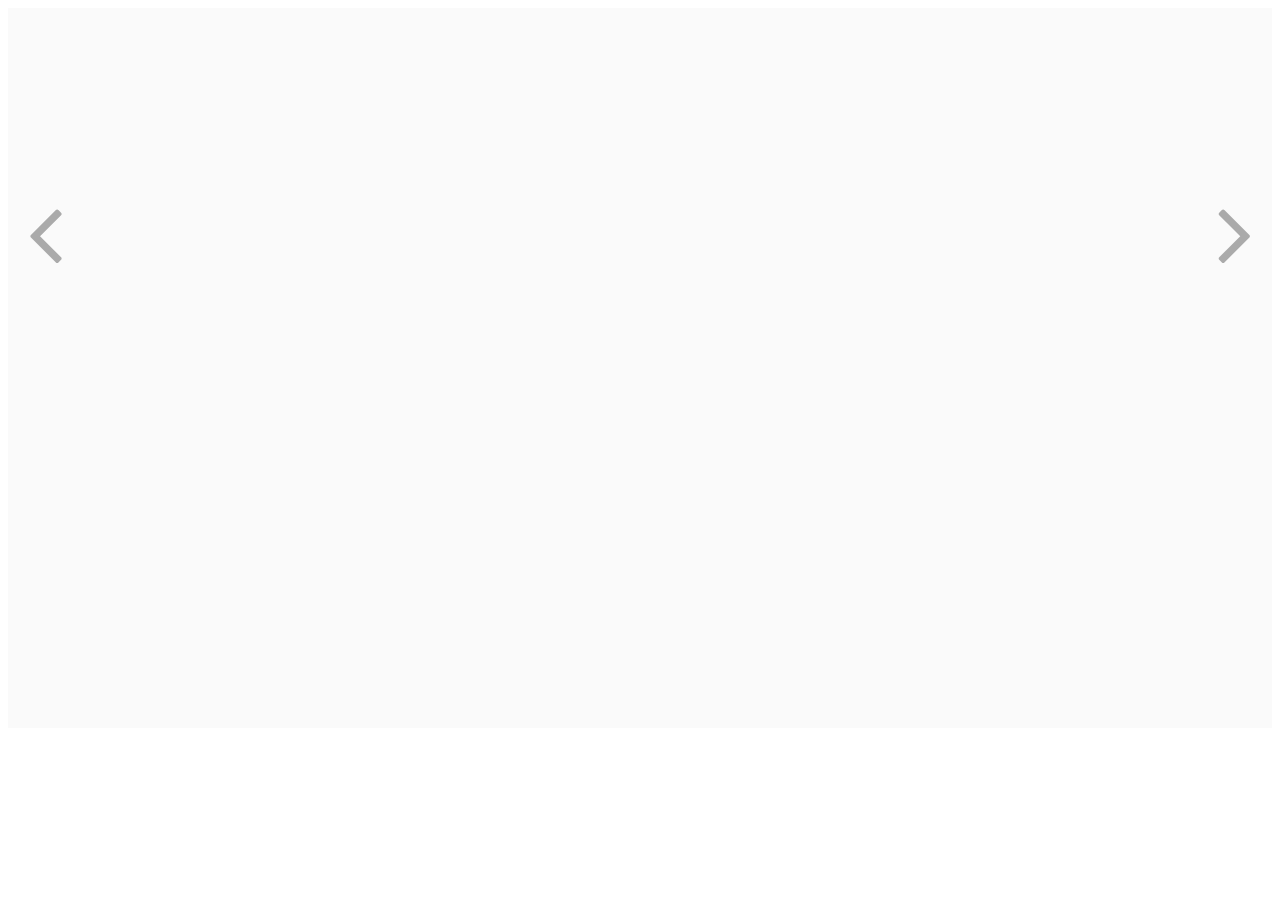
==== commit 4d71b9a1: "update again" ====
--- a/flip/index.html
+++ b/flip/index.html
@@ -12,8 +12,8 @@
 </div> -->
 
 <div class="sample-container-box">
-  <div class="sample-container">
-
+  <div class="sample-container" style="height: 50vh;">
+    [3d-flip-book mode="fullscreen" id="1"][/3d-flip-book]
   </div>
 </div>
 
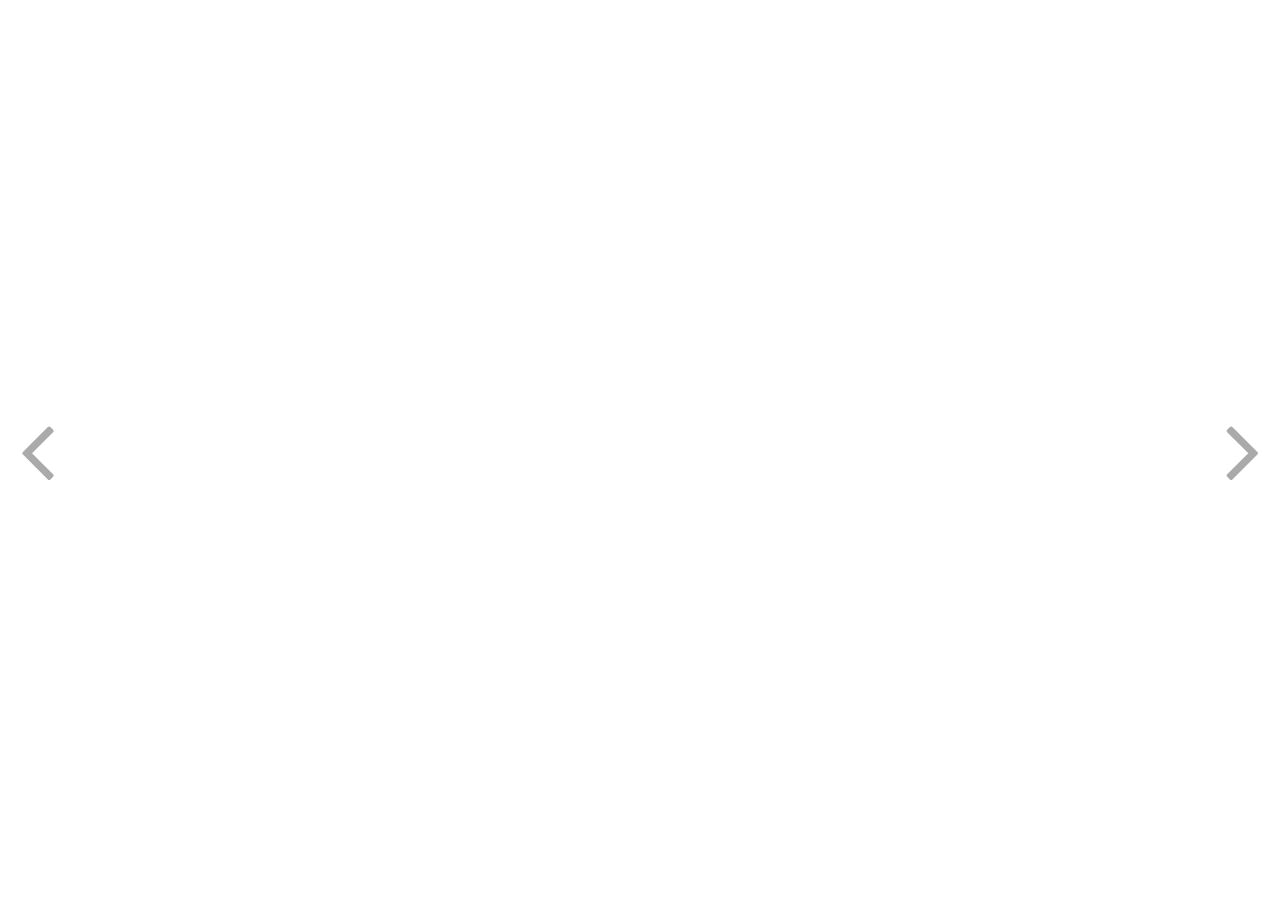
==== commit 91609957: "upd" ====
--- a/flip/index.html
+++ b/flip/index.html
@@ -11,11 +11,10 @@
   <a class="show-source" data="simple-jquery-pdf">Show source code</a>
 </div> -->
 
-<div class="sample-container-box">
-  <div class="sample-container" style="height: 50vh;">
-    [3d-flip-book mode="fullscreen" id="1"][/3d-flip-book]
+
+  <div class="sample-container">
   </div>
-</div>
+
 
 
 
